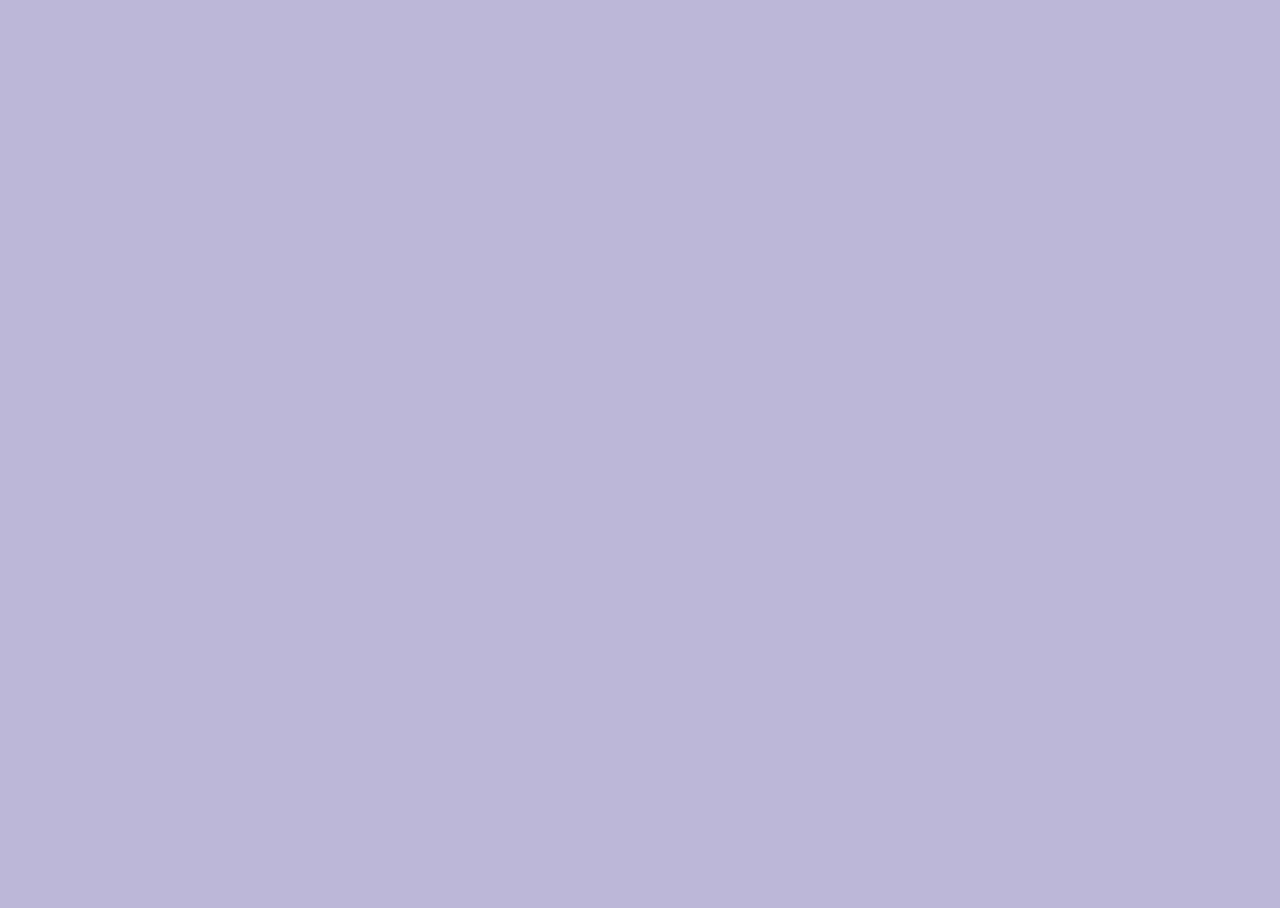
==== HTML/blog-details.html @ 8b1748ed "initial commit" ====
<!DOCTYPE html>
<html lang="en">
<head>
    <meta charset="UTF-8">
    <meta name="viewport" content="width=device-width, initial-scale=1.0">
    <meta http-equiv="X-UA-Compatible" content="ie=edge">
    <link rel="stylesheet" href="../CSS/styles.css">
    <title>Inside a blog</title>
</head>
<body>
    
</body>
</html>
---- CSS/styles.css ----
/* css imports */
@import url('homepage.css');
@import url('blog-list.css');
@import url('blog-details.css');

/* Global Styles */
html{
    height: 100%;
}

body {
    background-color: #bcb7d8;
    height: 100%;
}
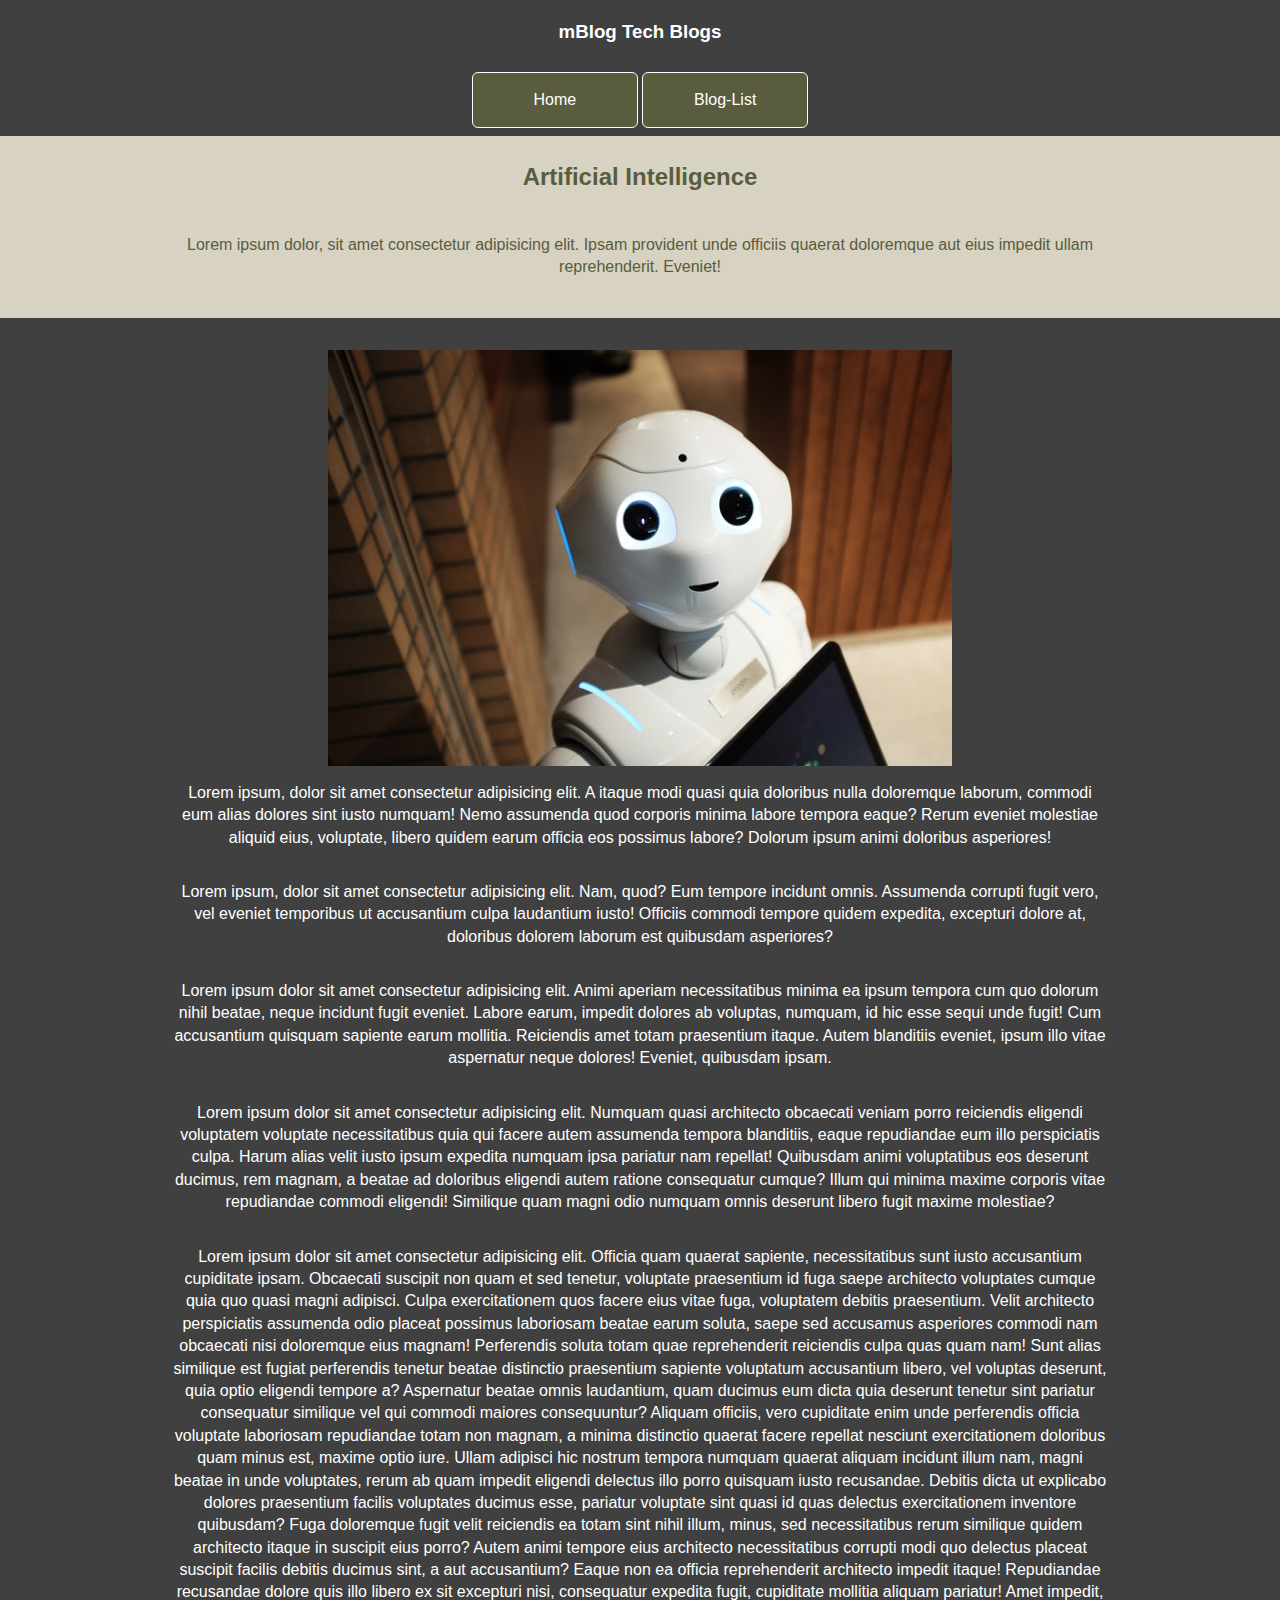
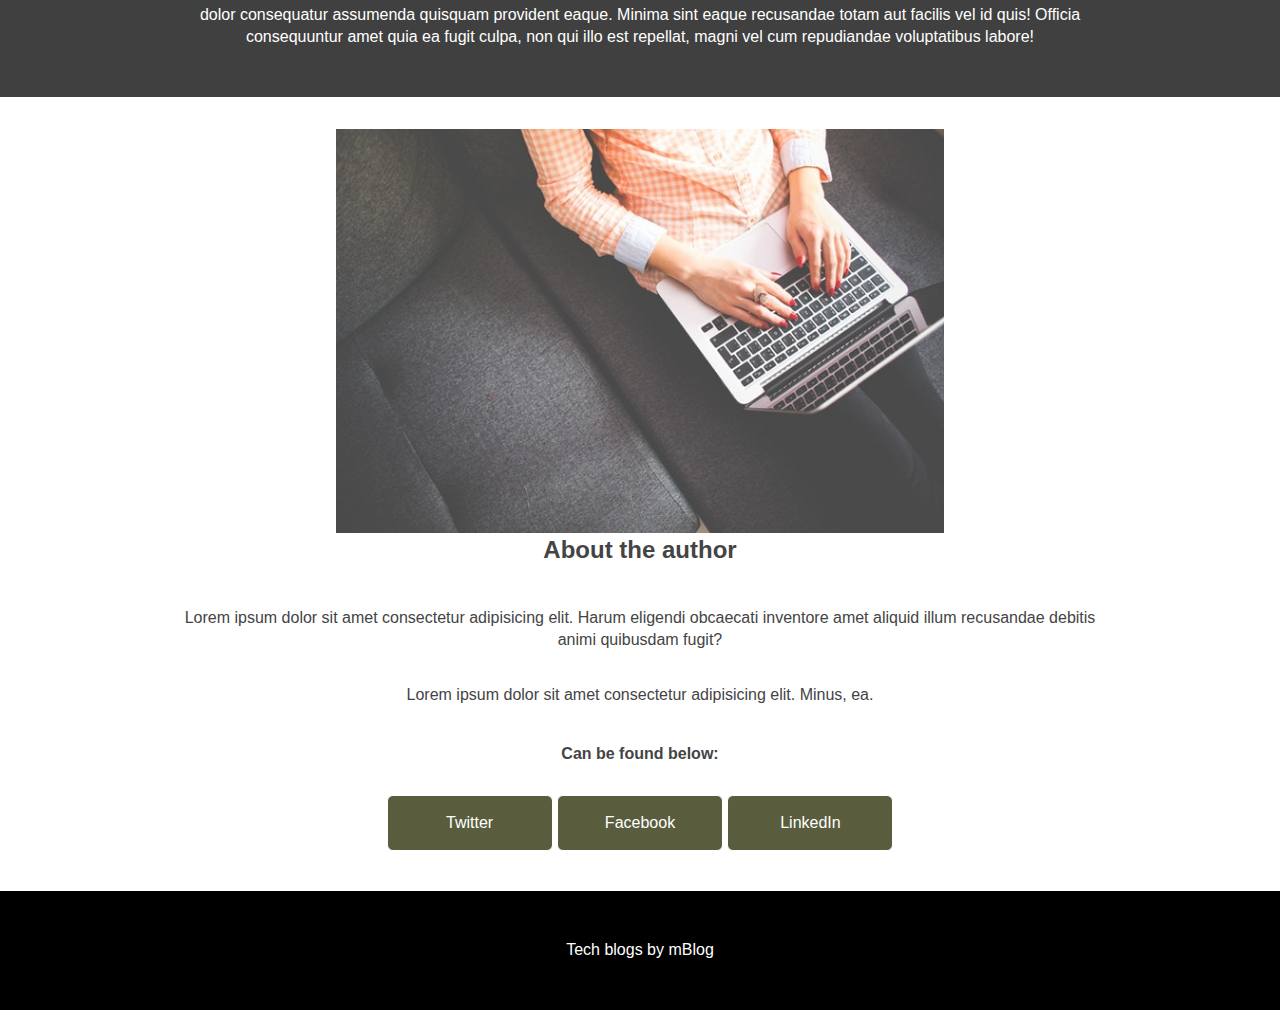
==== commit a0b00d09: "Project commit - Blog list & details pages, CSS and assets" ====
--- a/HTML/blog-details.html
+++ b/HTML/blog-details.html
@@ -1,13 +1,114 @@
 <!DOCTYPE html>
 <html lang="en">
+
 <head>
     <meta charset="UTF-8">
     <meta name="viewport" content="width=device-width, initial-scale=1.0">
     <meta http-equiv="X-UA-Compatible" content="ie=edge">
     <link rel="stylesheet" href="../CSS/styles.css">
-    <title>Inside a blog</title>
+    <title>mBLog</title>
 </head>
+
 <body>
-    
+    <!-- Header -->
+    <header id="details-header" class="grid">
+        <div class="content-wrap">
+            <h3 class="details-header-title">mBlog Tech Blogs</h3>
+
+            <div class="navButtons">
+                <a href="../index.html" id="btn-home" class="btn">Home</a>
+                <a href="./blog-list.html" id="btn-list" class="btn">Blog-List</a>
+            </div>
+        </div>
+    </header>
+
+    <!-- Main Area -->
+    <main id="main">
+
+        <!-- Details Section - A -->
+        <section id="details-section-a" class="grid">
+            <div class="bg-image"></div>
+            <div class="content-wrap">
+                <h2 class="content-title">
+                    Artificial Intelligence
+                </h2>
+                <p>Lorem ipsum dolor, sit amet consectetur adipisicing elit. Ipsam provident unde officiis quaerat doloremque
+                    aut eius impedit ullam reprehenderit. Eveniet!</p>
+            </div>
+        </section>
+
+        <!-- Section - B -->
+        <section id="details-section-b" class="grid">
+            <img src="../assets/ai.jpg" alt="">
+            <div class="content-wrap">
+                <p>Lorem ipsum, dolor sit amet consectetur adipisicing elit. A itaque modi quasi quia doloribus nulla doloremque
+                    laborum, commodi eum alias dolores sint iusto numquam! Nemo assumenda quod corporis minima labore tempora
+                    eaque? Rerum eveniet molestiae aliquid eius, voluptate, libero quidem earum officia eos possimus labore?
+                    Dolorum ipsum animi doloribus asperiores!</p>
+                <p>Lorem ipsum, dolor sit amet consectetur adipisicing elit. Nam, quod? Eum tempore incidunt omnis. Assumenda
+                    corrupti fugit vero, vel eveniet temporibus ut accusantium culpa laudantium iusto! Officiis commodi tempore
+                    quidem expedita, excepturi dolore at, doloribus dolorem laborum est quibusdam asperiores?</p>
+                <p>Lorem ipsum dolor sit amet consectetur adipisicing elit. Animi aperiam necessitatibus minima ea ipsum tempora
+                    cum quo dolorum nihil beatae, neque incidunt fugit eveniet. Labore earum, impedit dolores ab voluptas,
+                    numquam, id hic esse sequi unde fugit! Cum accusantium quisquam sapiente earum mollitia. Reiciendis amet
+                    totam praesentium itaque. Autem blanditiis eveniet, ipsum illo vitae aspernatur neque dolores! Eveniet,
+                    quibusdam ipsam.</p>
+                <p>Lorem ipsum dolor sit amet consectetur adipisicing elit. Numquam quasi architecto obcaecati veniam porro
+                    reiciendis eligendi voluptatem voluptate necessitatibus quia qui facere autem assumenda tempora blanditiis,
+                    eaque repudiandae eum illo perspiciatis culpa. Harum alias velit iusto ipsum expedita numquam ipsa pariatur
+                    nam repellat! Quibusdam animi voluptatibus eos deserunt ducimus, rem magnam, a beatae ad doloribus eligendi
+                    autem ratione consequatur cumque? Illum qui minima maxime corporis vitae repudiandae commodi eligendi!
+                    Similique quam magni odio numquam omnis deserunt libero fugit maxime molestiae?</p>
+                <p>Lorem ipsum dolor sit amet consectetur adipisicing elit. Officia quam quaerat sapiente, necessitatibus sunt
+                    iusto accusantium cupiditate ipsam. Obcaecati suscipit non quam et sed tenetur, voluptate praesentium
+                    id fuga saepe architecto voluptates cumque quia quo quasi magni adipisci. Culpa exercitationem quos facere
+                    eius vitae fuga, voluptatem debitis praesentium. Velit architecto perspiciatis assumenda odio placeat
+                    possimus laboriosam beatae earum soluta, saepe sed accusamus asperiores commodi nam obcaecati nisi doloremque
+                    eius magnam! Perferendis soluta totam quae reprehenderit reiciendis culpa quas quam nam! Sunt alias similique
+                    est fugiat perferendis tenetur beatae distinctio praesentium sapiente voluptatum accusantium libero,
+                    vel voluptas deserunt, quia optio eligendi tempore a? Aspernatur beatae omnis laudantium, quam ducimus
+                    eum dicta quia deserunt tenetur sint pariatur consequatur similique vel qui commodi maiores consequuntur?
+                    Aliquam officiis, vero cupiditate enim unde perferendis officia voluptate laboriosam repudiandae totam
+                    non magnam, a minima distinctio quaerat facere repellat nesciunt exercitationem doloribus quam minus
+                    est, maxime optio iure. Ullam adipisci hic nostrum tempora numquam quaerat aliquam incidunt illum nam,
+                    magni beatae in unde voluptates, rerum ab quam impedit eligendi delectus illo porro quisquam iusto recusandae.
+                    Debitis dicta ut explicabo dolores praesentium facilis voluptates ducimus esse, pariatur voluptate sint
+                    quasi id quas delectus exercitationem inventore quibusdam? Fuga doloremque fugit velit reiciendis ea
+                    totam sint nihil illum, minus, sed necessitatibus rerum similique quidem architecto itaque in suscipit
+                    eius porro? Autem animi tempore eius architecto necessitatibus corrupti modi quo delectus placeat suscipit
+                    facilis debitis ducimus sint, a aut accusantium? Eaque non ea officia reprehenderit architecto impedit
+                    itaque! Repudiandae recusandae dolore quis illo libero ex sit excepturi nisi, consequatur expedita fugit,
+                    cupiditate mollitia aliquam pariatur! Amet impedit, dolor consequatur assumenda quisquam provident eaque.
+                    Minima sint eaque recusandae totam aut facilis vel id quis! Officia consequuntur amet quia ea fugit culpa,
+                    non qui illo est repellat, magni vel cum repudiandae voluptatibus labore!</p>
+            </div>
+        </section>
+
+        <!-- Section - C -->
+        <section id="details-section-c" class="grid">
+            <img src="../assets/author.jpg" alt="">
+            <div class="content-wrap">
+                <h2 class="content-title"> About the author</h2>
+                <p>Lorem ipsum dolor sit amet consectetur adipisicing elit. Harum eligendi obcaecati inventore amet aliquid
+                    illum recusandae debitis animi quibusdam fugit?</p>
+                <p>Lorem ipsum dolor sit amet consectetur adipisicing elit. Minus, ea.</p>
+
+                <h4>Can be found below:</h4>
+                <div class="shareButtons">
+                    <a href="https://twitter.com/" id="btn-home" class="btn">Twitter</a>
+                    <a href="https://www.facebook.com/" id="btn-list" class="btn">Facebook</a>
+                    <a href="https://www.linkedin.com/" id="btn-list" class="btn">LinkedIn</a>
+                </div>
+            </div>
+        </section>
+
+    </main>
+
+    <!-- Footer -->
+    <footer id="footer" class="grid">
+        <div>Tech blogs by mBlog</div>
+    </footer>
+
 </body>
+
 </html>--- a/CSS/styles.css
+++ b/CSS/styles.css
@@ -1,15 +1,44 @@
 /* css imports */
-@import url('homepage.css');
-@import url('blog-list.css');
-@import url('blog-details.css');
+@import url(homepage.css);
+@import url(blog-list.css);
+@import url(blog-details.css);
 
 /* Global Styles */
-html{
-    height: 100%;
+
+body{
+    margin: 0px;
+    background: #404040;
+    font-family: Arial, Helvetica, sans-serif;
+    color: white;
+    line-height: 1.4;
+    font-size: 1em;
+    text-align: center;
 }
 
-body {
-    background-color: #bcb7d8;
-    height: 100%;
+img{
+    display: block;
+    width: 100%;
+    height: auto;
 }
 
+h1, h2, h3, p{
+    margin: 0;
+    padding: 1em 0;
+}
+
+.btn{
+    border-radius: 6px;
+    display: inline-block;
+    color: white;
+    background: #595d3d;
+    text-decoration: none;
+    margin: 0.5em 0;
+    border: 1px solid;
+    padding: 1em 2em;
+    min-width: 100px;
+}
+
+.btn:hover{
+    color: #595d3d;
+    background: #d7d2c1;
+}
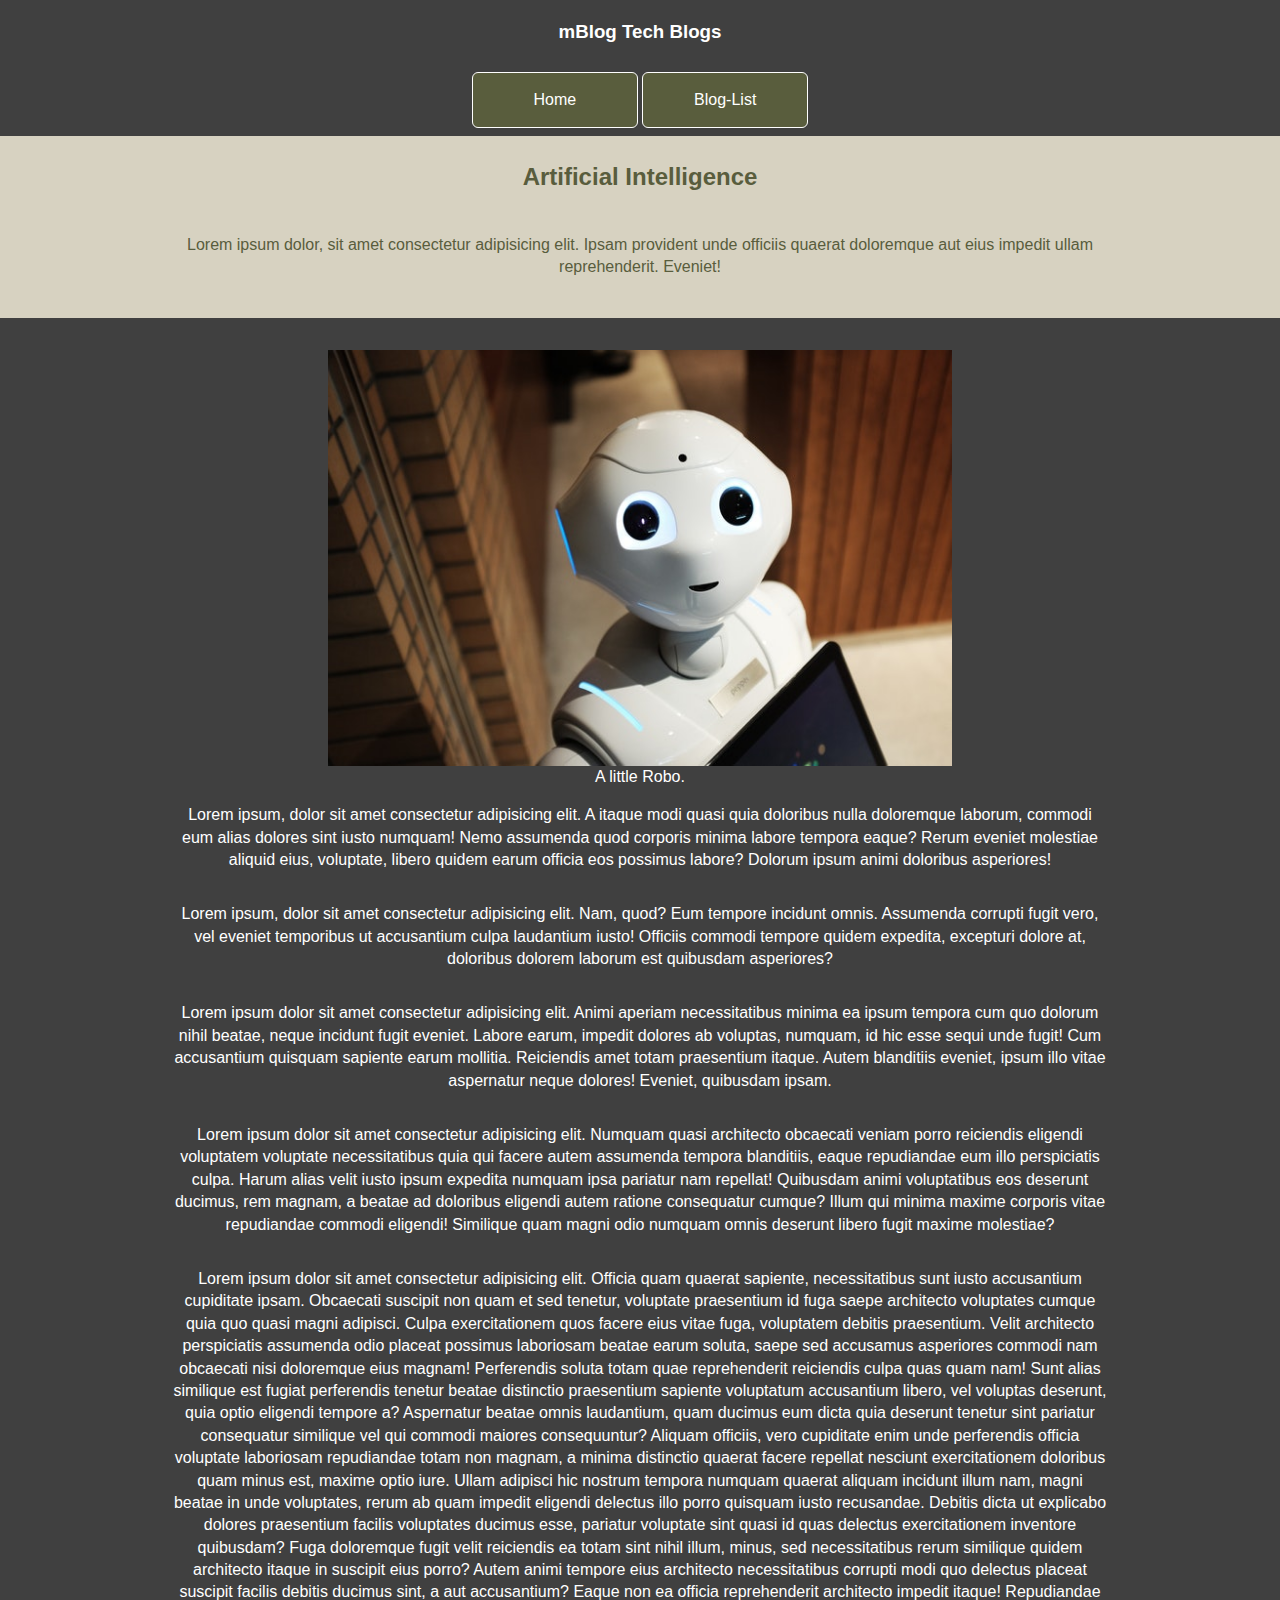
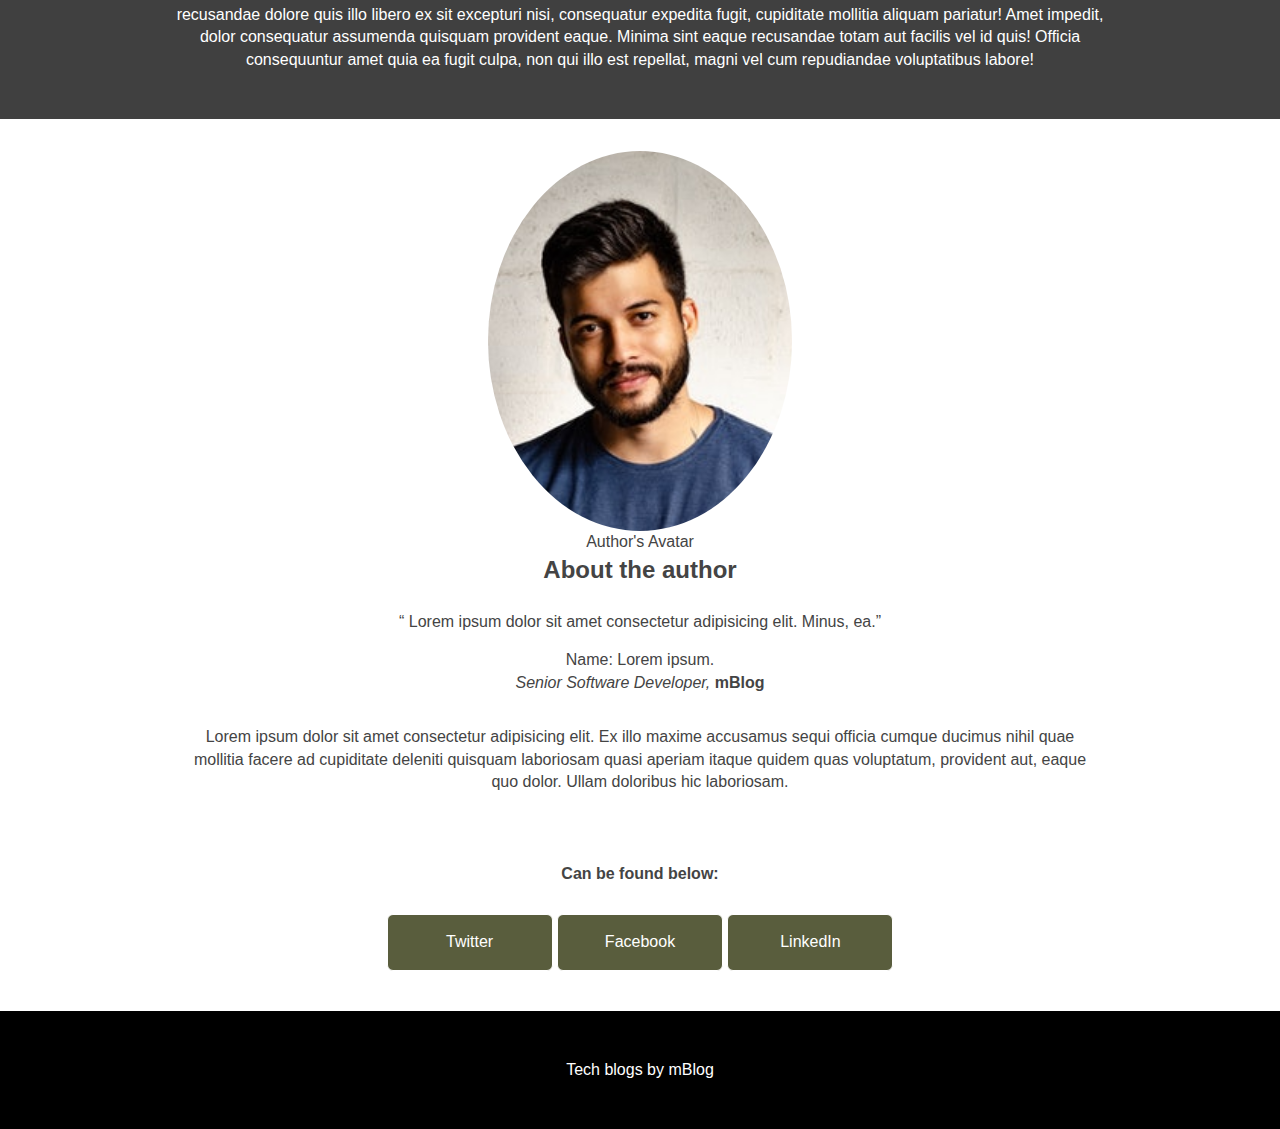
==== commit 44eaf33b: "Added requirement specs post review." ====
--- a/HTML/blog-details.html
+++ b/HTML/blog-details.html
@@ -11,8 +11,8 @@
 
 <body>
     <!-- Header -->
-    <header id="details-header" class="grid">
-        <div class="content-wrap">
+    <header id="details-header" class="details-grid">
+        <div class="details-content-wrap">
             <h3 class="details-header-title">mBlog Tech Blogs</h3>
 
             <div class="navButtons">
@@ -26,9 +26,9 @@
     <main id="main">
 
         <!-- Details Section - A -->
-        <section id="details-section-a" class="grid">
+        <section id="details-section-a" class="details-grid">
             <div class="bg-image"></div>
-            <div class="content-wrap">
+            <div class="details-content-wrap">
                 <h2 class="content-title">
                     Artificial Intelligence
                 </h2>
@@ -38,9 +38,10 @@
         </section>
 
         <!-- Section - B -->
-        <section id="details-section-b" class="grid">
+        <section id="details-section-b" class="details-grid">
             <img src="../assets/ai.jpg" alt="">
-            <div class="content-wrap">
+            <figcaption class="avatar">A little Robo.</figcaption>
+            <div class="details-content-wrap">
                 <p>Lorem ipsum, dolor sit amet consectetur adipisicing elit. A itaque modi quasi quia doloribus nulla doloremque
                     laborum, commodi eum alias dolores sint iusto numquam! Nemo assumenda quod corporis minima labore tempora
                     eaque? Rerum eveniet molestiae aliquid eius, voluptate, libero quidem earum officia eos possimus labore?
@@ -85,14 +86,18 @@
         </section>
 
         <!-- Section - C -->
-        <section id="details-section-c" class="grid">
-            <img src="../assets/author.jpg" alt="">
-            <div class="content-wrap">
+        <section id="details-section-c" class="details-grid">
+            <!-- <img src="../assets/author.jpg" alt=""> -->
+            <img src="../assets/avatar.jpg" alt="Avatar" class="avatar">
+            <figcaption class="avatar">Author's Avatar</figcaption>
+            <div class="details-content-wrap">
                 <h2 class="content-title"> About the author</h2>
-                <p>Lorem ipsum dolor sit amet consectetur adipisicing elit. Harum eligendi obcaecati inventore amet aliquid
-                    illum recusandae debitis animi quibusdam fugit?</p>
-                <p>Lorem ipsum dolor sit amet consectetur adipisicing elit. Minus, ea.</p>
-
+                <q> Lorem ipsum dolor sit amet consectetur adipisicing elit. Minus, ea.</q>
+                <p>
+                    Name: Lorem ipsum. <br>
+                    <i>Senior Software Developer,</i> <b>mBlog</b>
+                    <p>Lorem ipsum dolor sit amet consectetur adipisicing elit. Ex illo maxime accusamus sequi officia cumque ducimus nihil quae mollitia facere ad cupiditate deleniti quisquam laboriosam quasi aperiam itaque quidem quas voluptatum, provident aut, eaque quo dolor. Ullam doloribus hic laboriosam.</p>
+                </p>
                 <h4>Can be found below:</h4>
                 <div class="shareButtons">
                     <a href="https://twitter.com/" id="btn-home" class="btn">Twitter</a>
@@ -105,7 +110,7 @@
     </main>
 
     <!-- Footer -->
-    <footer id="footer" class="grid">
+    <footer id="footer" class="details-grid">
         <div>Tech blogs by mBlog</div>
     </footer>
 
--- a/CSS/styles.css
+++ b/CSS/styles.css
@@ -6,6 +6,8 @@
 /* Global Styles */
 
 body{
+    display: flex;
+    flex-direction: column;
     margin: 0px;
     background: #404040;
     font-family: Arial, Helvetica, sans-serif;
